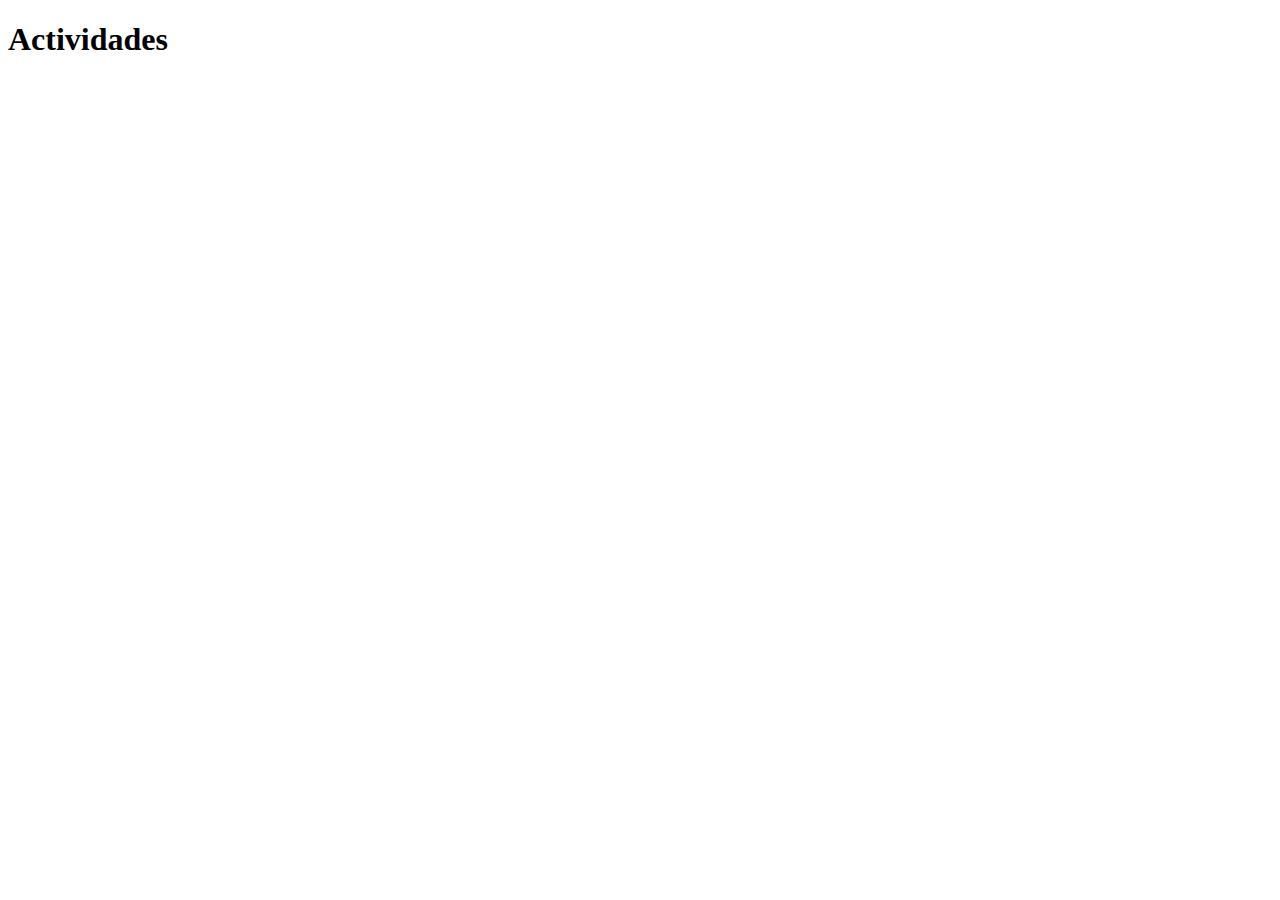
==== HTML/actividades.html @ 2acd0e5d "Agrego link css a actividades" ====
<!DOCTYPE html>
<html lang="en">
<head>
    <meta charset="UTF-8">
    <meta name="viewport" content="width=device-width, initial-scale=1.0">
    <title>Actividades</title>
    <link rel="stylesheet" href="style_actividades.css">
</head>
<body>
    <h1>Actividades</h1>
</body>
</html>
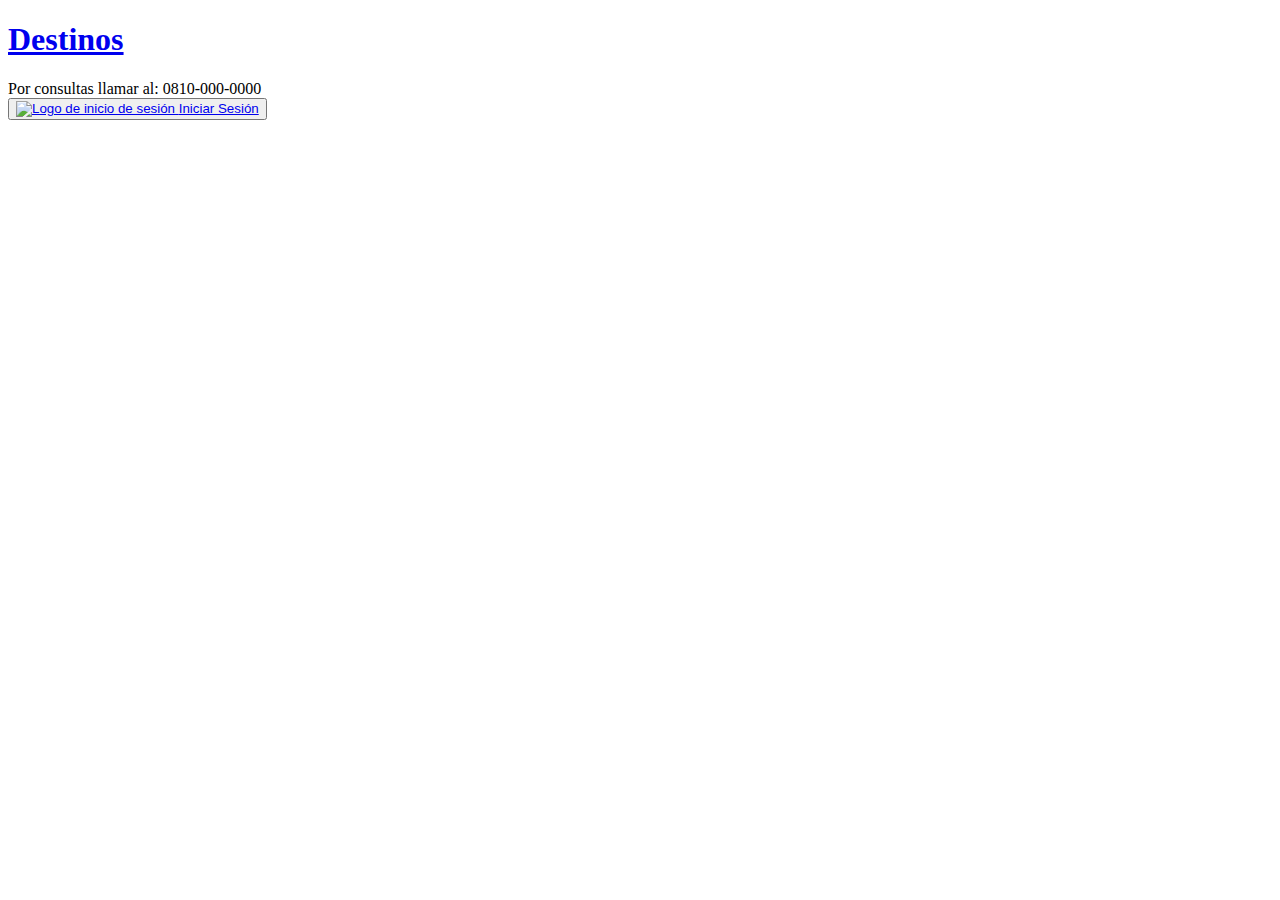
==== commit 139ff42f: "cambios en el css de caja de vuelos" ====
--- a/HTML/actividades.html
+++ b/HTML/actividades.html
@@ -7,6 +7,26 @@
     <link rel="stylesheet" href="style_actividades.css">
 </head>
 <body>
-    <h1>Actividades</h1>
+        <header>
+            <a class="destinos" href="#">
+                <h1 id="Destinos">
+                    Destinos
+                </h1>
+            </a> <!--Hay que poner la direccion del index.htmlt-->
+        
+            <section class="numero_de_consulta">
+                Por consultas llamar al: 0810-000-0000
+            </section>
+            <!-- El boton da accesibilidad al formulario de inicio de sesión -->
+        
+            <button id="boton_iniciar_sesion">
+                <a class="logo"
+                    href="./HTML/form_usuario/iniciar_sesion.html"><!-- Hay que agregar la direccion del formulario de inicio de sesión y cambiarlo por el # -->
+                    <img class="icono" src="Fuentes/ICONS/iniciar sesión.svg" alt="Logo de inicio de sesión">
+                    <!--HAY QUE USAR EL OVERFLOW PARA DAR UN ESTILO CIRCULAR AL ICONO-->
+                    Iniciar Sesión
+                </a>
+            </button>
+        </header>
 </body>
 </html>